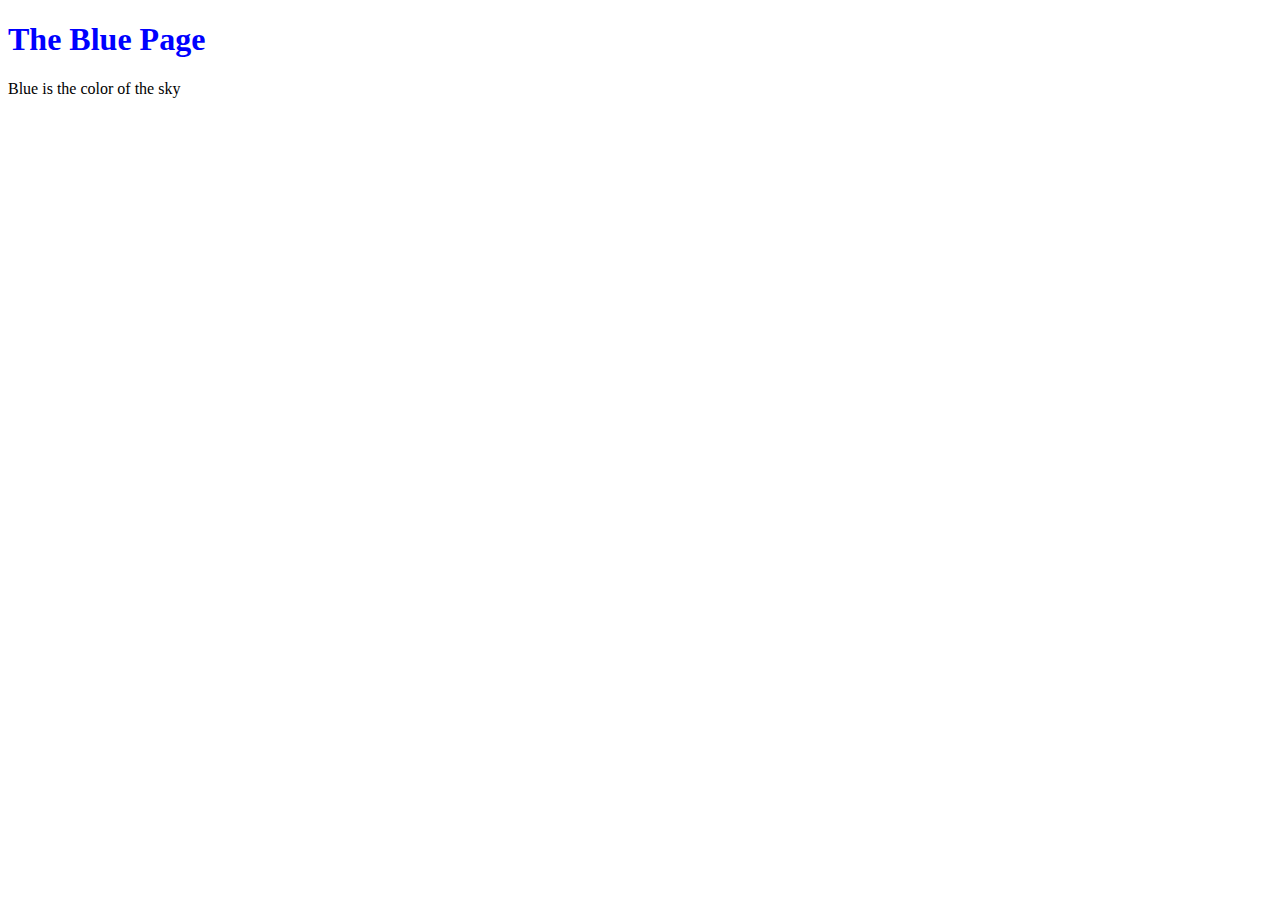
==== blue.html @ 230433c2 "create blue and organge pages" ====
<!DOCTYPE html>
<html lang="en">
<head>
	<title>The Blue Page</title>
	<meta charset="utf-8">
</head>
<body>
	<h1 style="color: #00F">The Blue Page</h1>
	<p>Blue is the color of the sky</p>
</body>
</html>
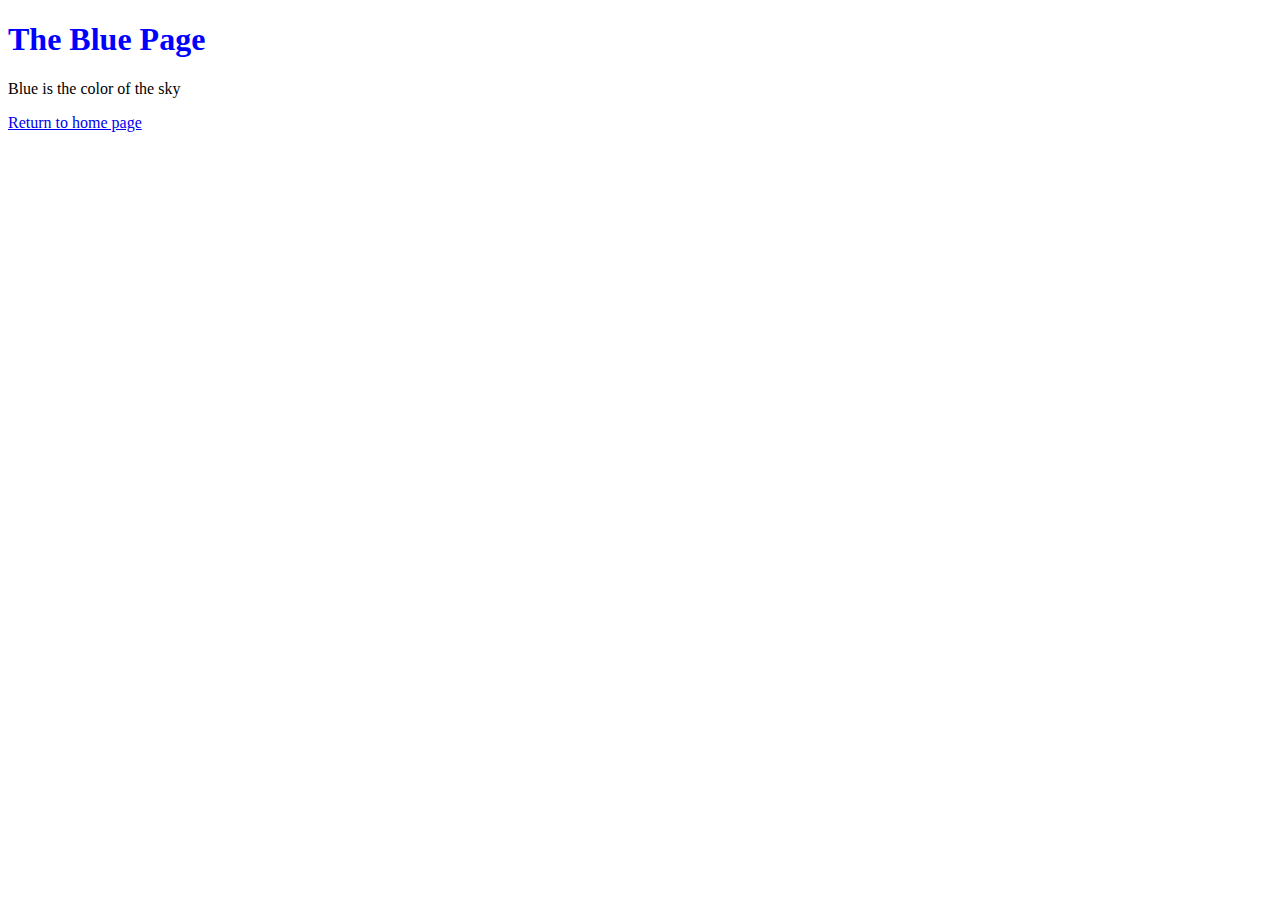
==== commit 760ae5f0: "Link HTML pages to stylesheet" ====
--- a/blue.html
+++ b/blue.html
@@ -3,9 +3,12 @@
 <head>
 	<title>The Blue Page</title>
 	<meta charset="utf-8">
+	<link rel="stylesheet" type="text/css" href="style.css">
 </head>
 <body>
 	<h1 style="color: #00F">The Blue Page</h1>
 	<p>Blue is the color of the sky</p>
+	<p><a href="index.html">Return to home page</a></p>
+
 </body>
 </html>
